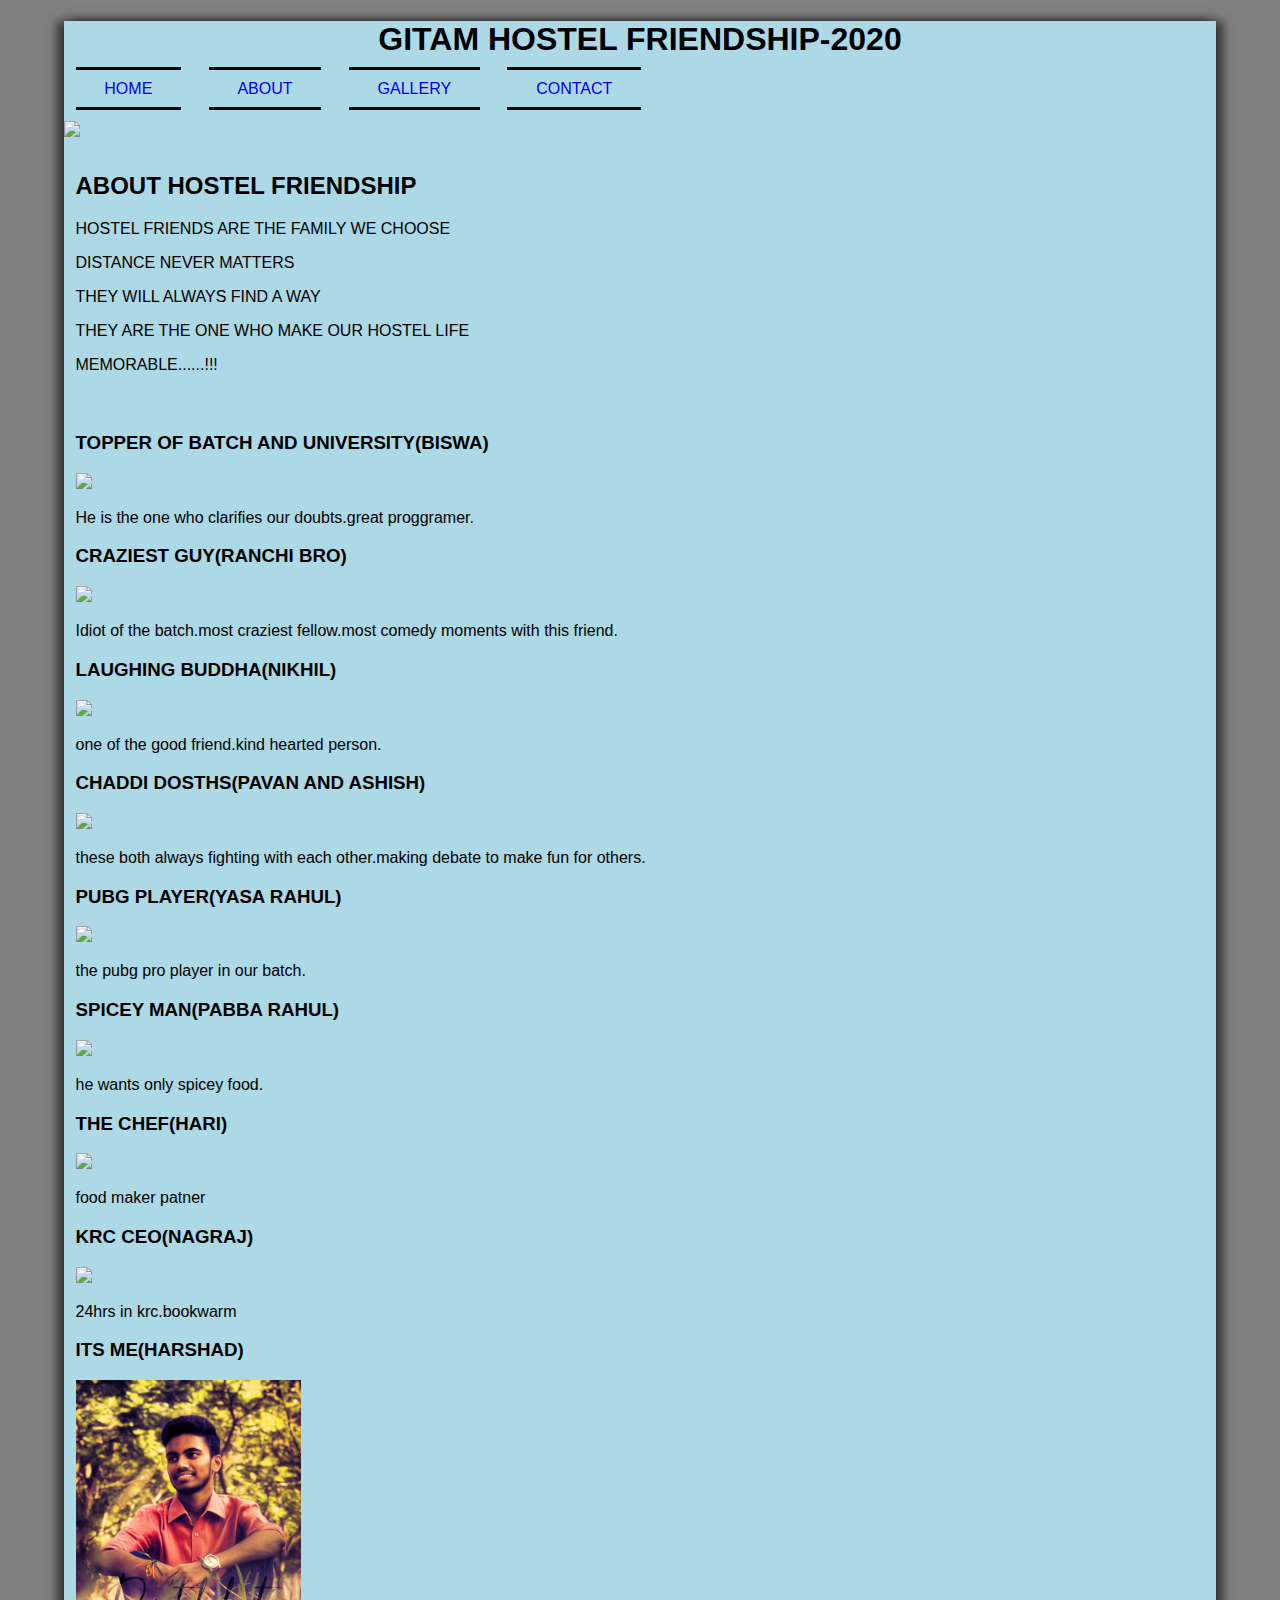
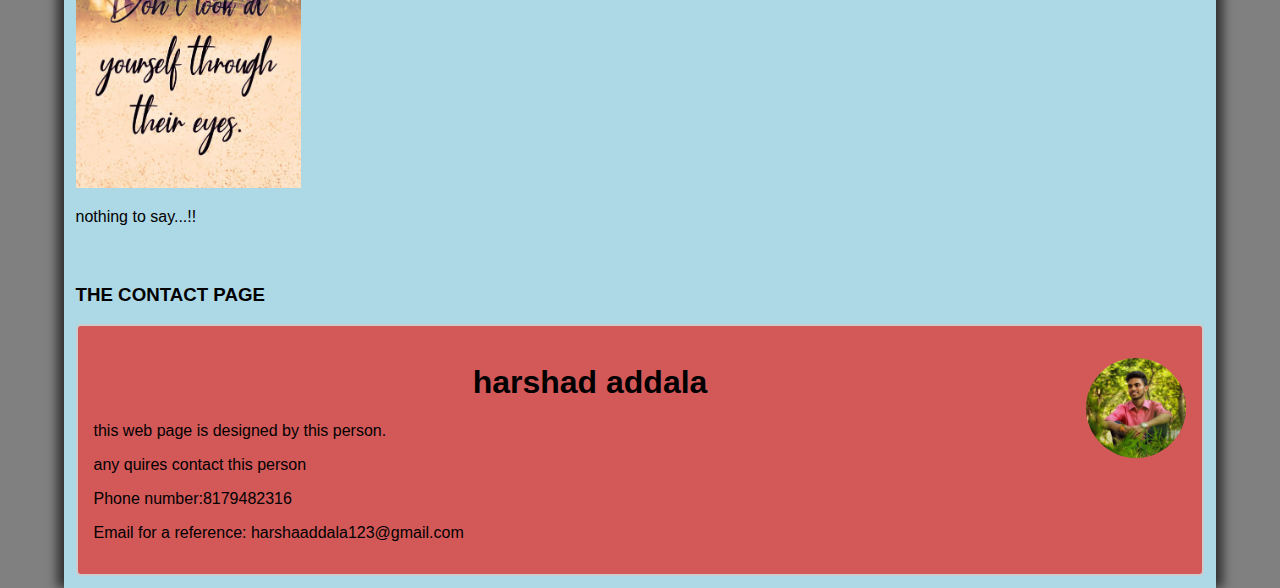
==== index.html @ f889c44c "Update index.html" ====
<!DOCTYPE html>
<html>
<head>
	<meta charset="utf-8">
	<title>Hostel Friendship</title>
	<link rel="stylesheet" type="text/css" href="style.css">
</head>
<body>
     <div class="wrapper">
     	<header id="homesection">
     		<h1>GITAM HOSTEL FRIENDSHIP-2020</h1>
     		<nav>
     			<a href="#homesection">HOME</a>
     			<a href="#aboutsection">ABOUT</a>
     			<a href="#gallerysection">GALLERY</a>
     			<a href="#contactsection">CONTACT</a>
     		</nav>
     		<div>
     			<img src="hostel.PNG">
     		</div>
     	</header>
     	<section id="aboutsection">
     		<h2>ABOUT HOSTEL FRIENDSHIP</h2>
     		<ARTICLE>
     			<p>
     				HOSTEL FRIENDS ARE THE FAMILY WE CHOOSE
     				<P>
     				DISTANCE NEVER MATTERS
     			    </P>
     				THEY WILL ALWAYS FIND A WAY
     				<P>
     				THEY ARE THE ONE WHO MAKE OUR HOSTEL LIFE
     			    </P>
     				MEMORABLE......!!!
     			</p>
     		</ARTICLE>
     		
     	</section>
     	 <section id="gallerysection">
     	 	    <h3>TOPPER OF BATCH AND UNIVERSITY(BISWA)</h3>
     	 	   <img src="biswajit.jpg" style="width:20%">
     	 	   <P>
     	 	   	He is the one who clarifies our doubts.great proggramer.
     	 	   </P>
     	 	   <h3>CRAZIEST GUY(RANCHI BRO)</h3>
     	 	   <img src="ranchi.jpg" style="width:20%">
     	 	   <p>
     	 	   	Idiot of the batch.most craziest fellow.most comedy moments with this friend.
     	 	   </p>
     	 	   <h3>LAUGHING BUDDHA(NIKHIL)</h3>
     	 	   <img src="nikhil.jpg" style="width: 20%">
     	 	   <p>one of the good friend.kind hearted person.</p>
     	 	   <h3>CHADDI DOSTHS(PAVAN AND ASHISH)</h3>
     	 	   <img src="ashishpavan.jpg" style="width: 20%">
     	 	   <p>
     	 	   	these both always fighting with each other.making debate to make fun for others.
     	 	   </p>
     	 	   <h3>PUBG PLAYER(YASA RAHUL)</h3>
     	 	   <img src="yasa.jpg" style="width: 20%">
     	 	   <p>
     	 	   	the pubg pro player in our batch.
     	 	   </p>
     	 	   <h3>SPICEY MAN(PABBA RAHUL)</h3>
     	 	   <img src="rahul.jpg" style="width: 20%">
     	 	   <p>
     	 	   	he wants only spicey food.
     	 	   </p>
     	 	   <h3>THE CHEF(HARI)</h3>
     	 	   <img src="hari.jpg" style="width: 20%">
     	 	   <p>
     	 	   	food maker patner
     	 	   </p>
     	 	   <h3>KRC CEO(NAGRAJ)</h3>
     	 	   <img src="nagaraj.jpg" style="width: 20%">
     	 	   <p>24hrs in krc.bookwarm</p>
     	 	   <h3>ITS ME(HARSHAD)</h3>
     	 	   <img src="harsha.jpg" style="width: 20%">
     	 	   <p>nothing to say...!!</p>
     	 </section>
           <section id="contactsection">
           	   <h3>THE CONTACT PAGE</h3>
     <div class="content">
     	<img src="harshu4.jpg" style="width: 100px; height: 100px; margin:16px 0;">
     	<h1>harshad addala</h1>
     	   <p>this web page is designed by this person.</p>
     	   <p>any quires contact this person</p>
     	   <p>Phone number:8179482316</p>
     	   <p>Email for a reference: harshaaddala123@gmail.com</p>
     </div>
           	
           </section>
     </div>
</body>
</html>
---- style.css ----
body{
	margin: 0 auto;
	padding: 0;
	font-family: sans-serif;
	background-color: grey;
}
.wrapper{
	width: 90%;
	margin:0 auto;
	background:lightblue;
	box-shadow: 7px 0px 10px rgba(0,0,0,.6),-7px 0px 10px rgba(0,0,0,.6)
	}
h1{
	text-align: center;
}
section{
	padding: 1%;
}
.headerImage img{
	max-height: 100vh;
	max-width: 100%;
}
nav{
	margin-bottom: 2%;
}
nav a{
	padding: .9% 2.5%;
	margin: 2% 1%;
	text-decoration: none;
	border-top: 3px solid #000;
	border-bottom: 3px solid #000;
}
nav a:hover{
	box-shadow: 0 1px 1px #f00;
	text-shadow: o 1px 1px #f00;
}
.content{
	border: 2px solid #CCC;
	border-radius: 5px;
	padding:16px;
	background-color:#D35959;
}
.content img{
	float: right;
	margin-right: 20px;
	border-radius: 50%;
}
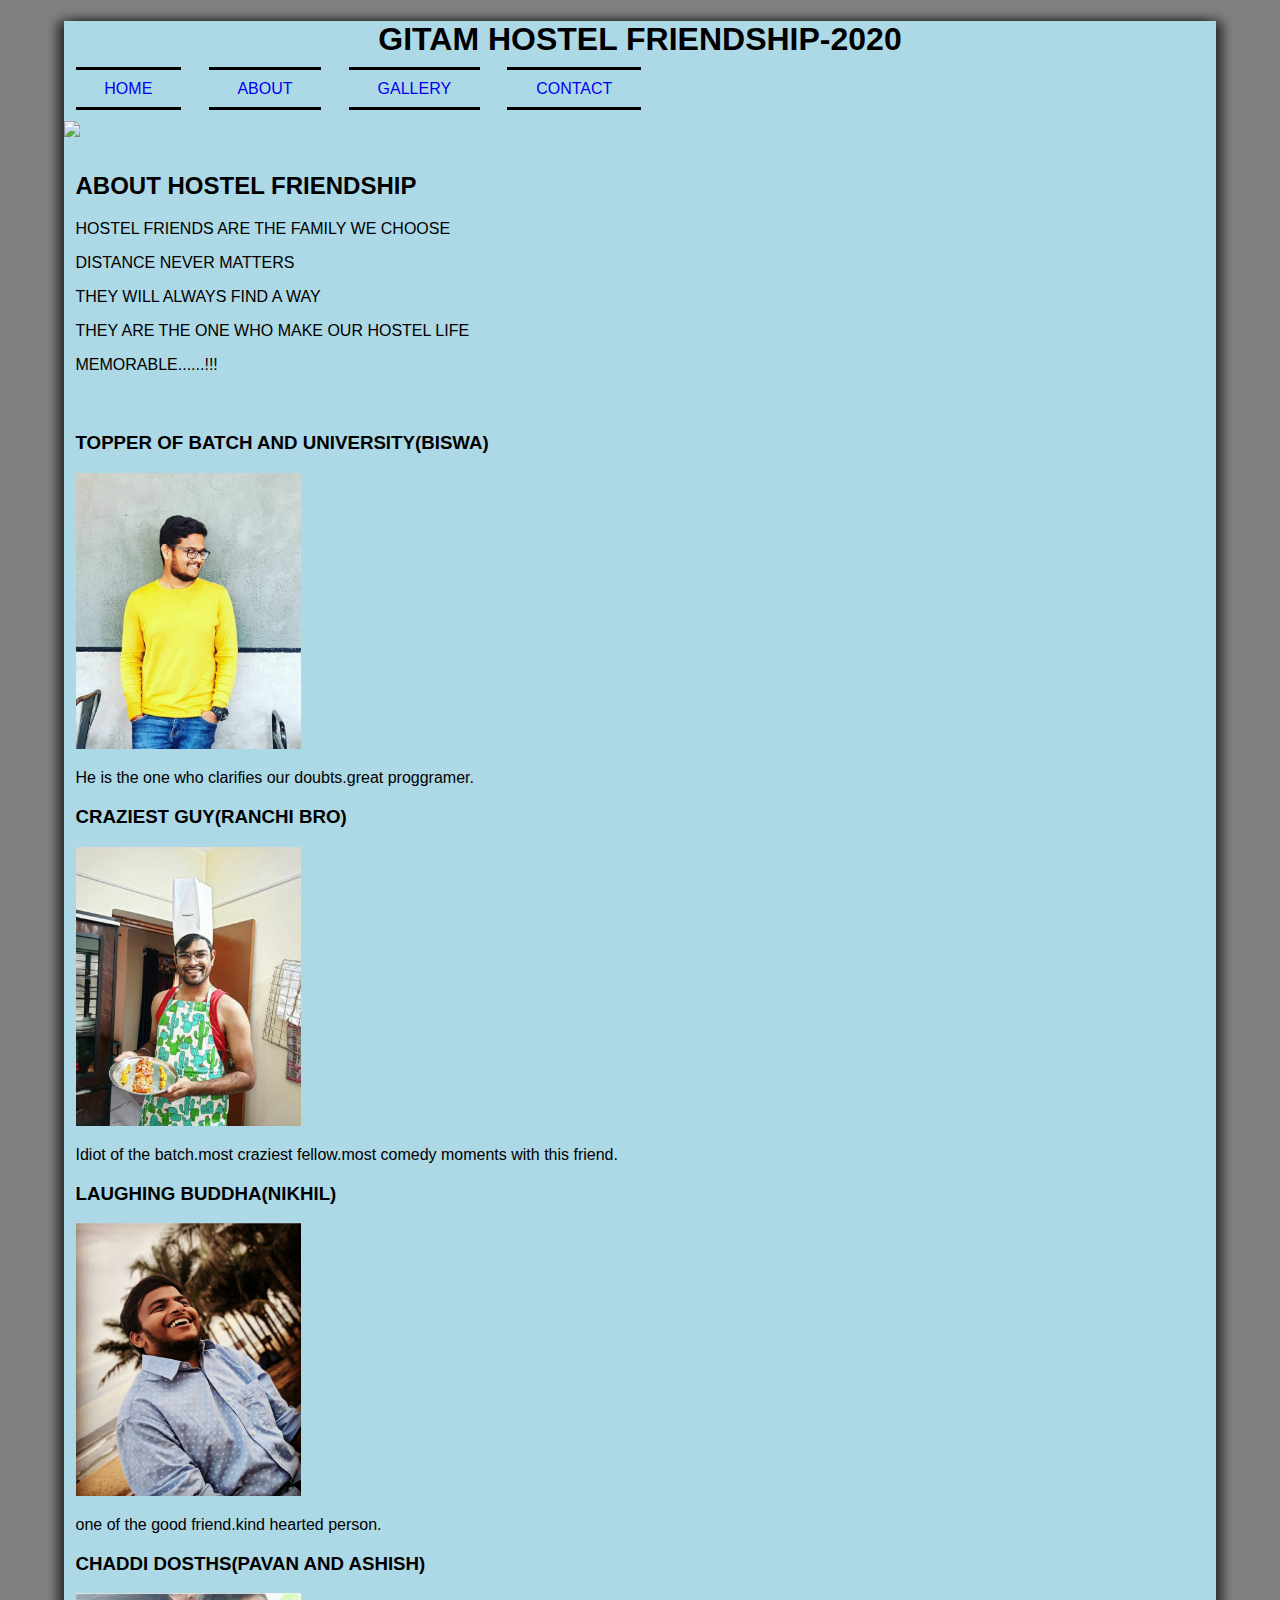
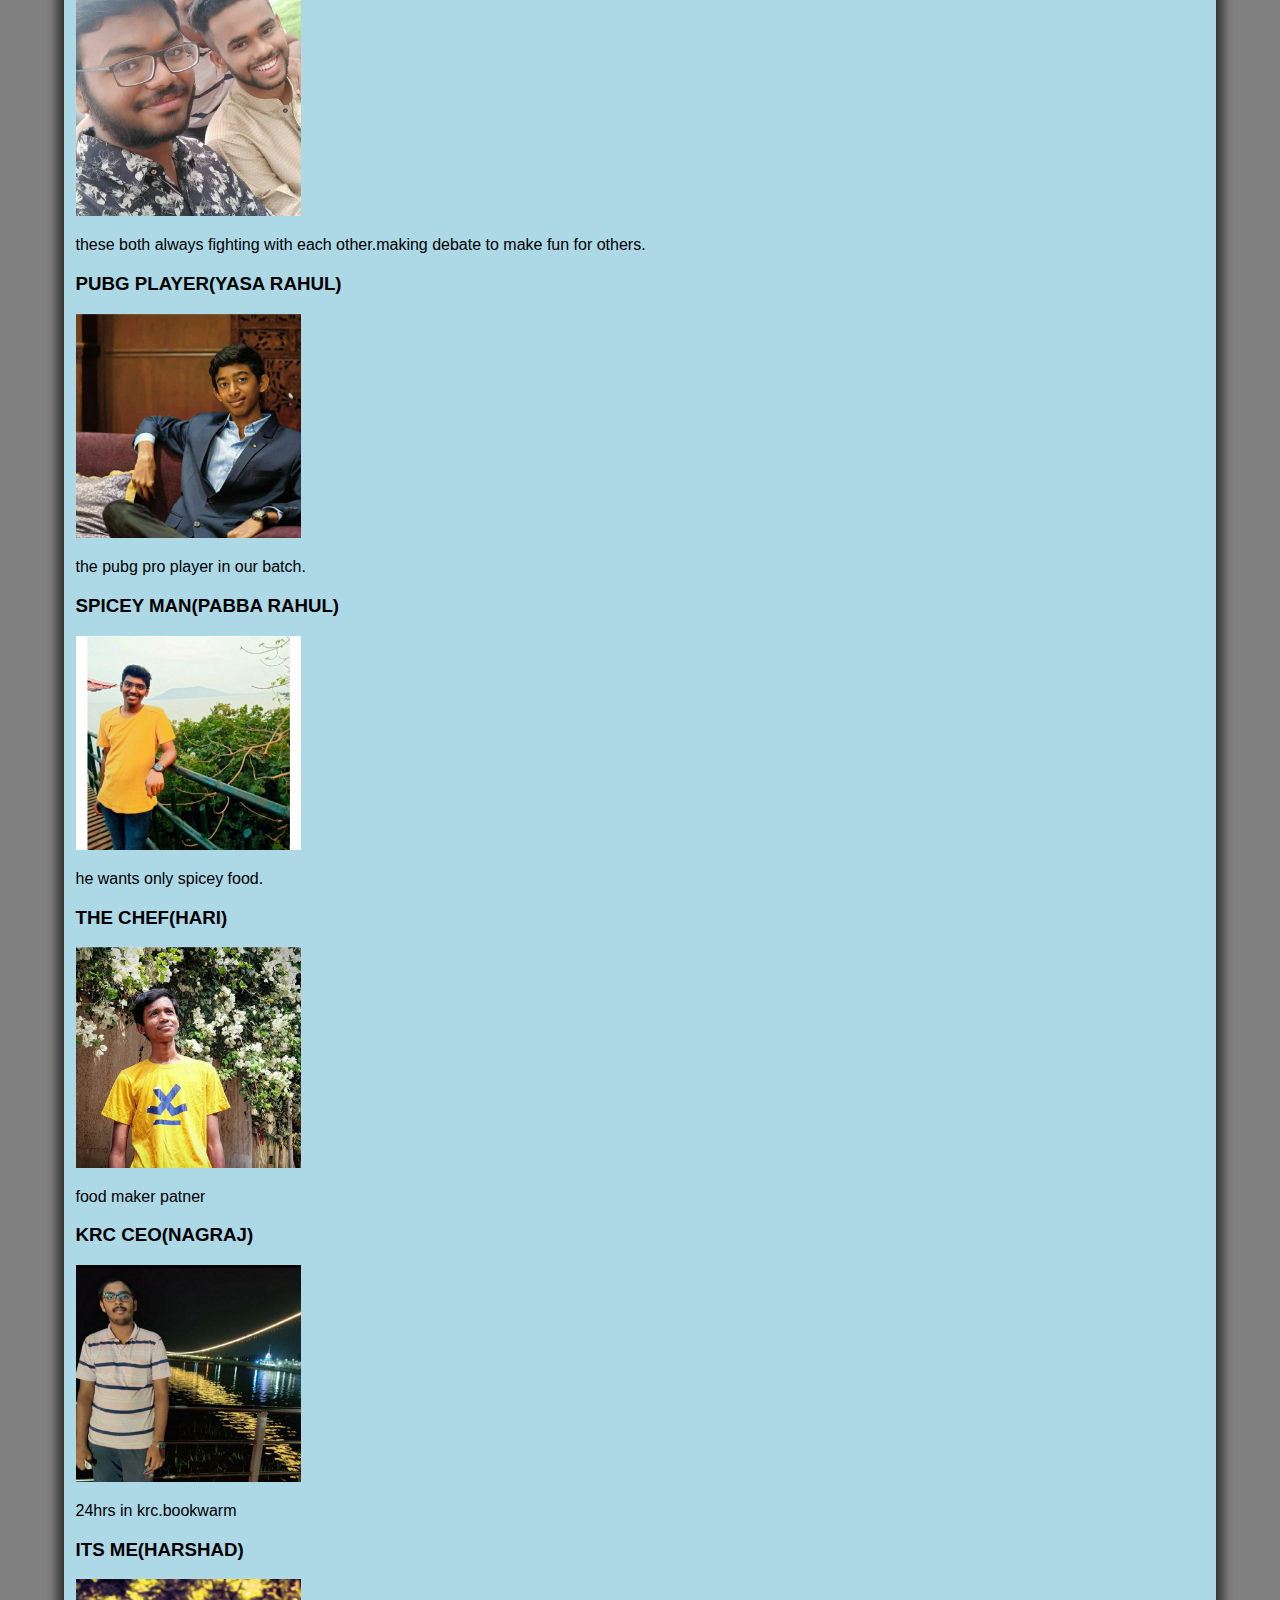
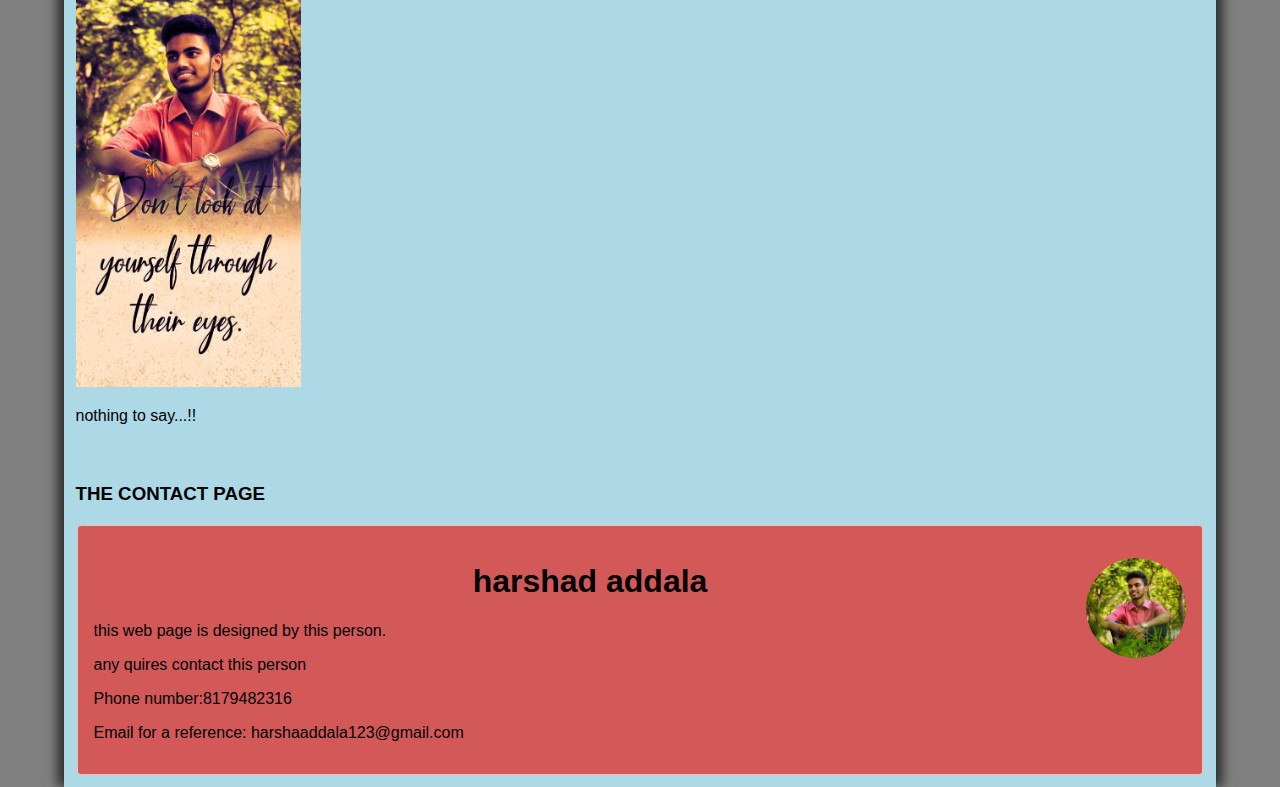
==== commit f5c4fec5: "Update index.html" ====
--- a/index.html
+++ b/index.html
@@ -38,40 +38,40 @@
      	</section>
      	 <section id="gallerysection">
      	 	    <h3>TOPPER OF BATCH AND UNIVERSITY(BISWA)</h3>
-     	 	   <img src="biswajit.jpg" style="width:20%">
+     	 	   <img src="biswajit.JPG" style="width:20%">
      	 	   <P>
      	 	   	He is the one who clarifies our doubts.great proggramer.
      	 	   </P>
      	 	   <h3>CRAZIEST GUY(RANCHI BRO)</h3>
-     	 	   <img src="ranchi.jpg" style="width:20%">
+     	 	   <img src="ranchi.JPG" style="width:20%">
      	 	   <p>
      	 	   	Idiot of the batch.most craziest fellow.most comedy moments with this friend.
      	 	   </p>
      	 	   <h3>LAUGHING BUDDHA(NIKHIL)</h3>
-     	 	   <img src="nikhil.jpg" style="width: 20%">
+     	 	   <img src="nikhil.JPG" style="width: 20%">
      	 	   <p>one of the good friend.kind hearted person.</p>
      	 	   <h3>CHADDI DOSTHS(PAVAN AND ASHISH)</h3>
-     	 	   <img src="ashishpavan.jpg" style="width: 20%">
+     	 	   <img src="ashishpavan.JPG" style="width: 20%">
      	 	   <p>
      	 	   	these both always fighting with each other.making debate to make fun for others.
      	 	   </p>
      	 	   <h3>PUBG PLAYER(YASA RAHUL)</h3>
-     	 	   <img src="yasa.jpg" style="width: 20%">
+     	 	   <img src="yasa.JPG" style="width: 20%">
      	 	   <p>
      	 	   	the pubg pro player in our batch.
      	 	   </p>
      	 	   <h3>SPICEY MAN(PABBA RAHUL)</h3>
-     	 	   <img src="rahul.jpg" style="width: 20%">
+     	 	   <img src="rahul.JPG" style="width: 20%">
      	 	   <p>
      	 	   	he wants only spicey food.
      	 	   </p>
      	 	   <h3>THE CHEF(HARI)</h3>
-     	 	   <img src="hari.jpg" style="width: 20%">
+     	 	   <img src="hari.JPG" style="width: 20%">
      	 	   <p>
      	 	   	food maker patner
      	 	   </p>
      	 	   <h3>KRC CEO(NAGRAJ)</h3>
-     	 	   <img src="nagaraj.jpg" style="width: 20%">
+     	 	   <img src="nagaraj.JPG" style="width: 20%">
      	 	   <p>24hrs in krc.bookwarm</p>
      	 	   <h3>ITS ME(HARSHAD)</h3>
      	 	   <img src="harsha.jpg" style="width: 20%">
